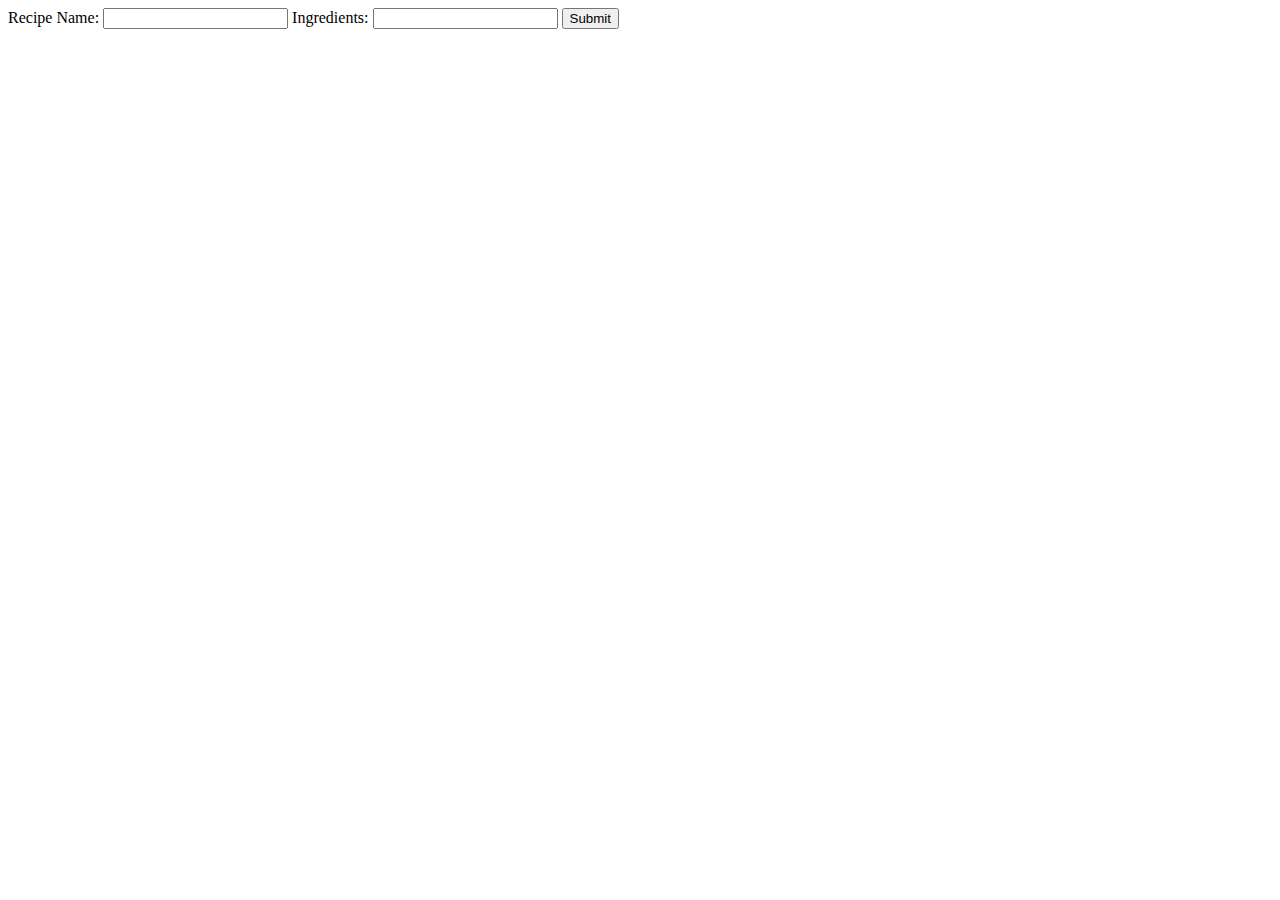
==== recipe-adder.html @ 166340f7 "allows usre to enter recipe name and saves it in a variable" ====
<!DOCTYPE html>
<html lang="en">
<head>
    <meta charset="UTF-8">
    <meta name="viewport" content="width=device-width, initial-scale=1.0">
    <meta http-equiv="X-UA-Compatible" content="ie=edge">
    <title>Document</title>
</head>
<body>
    <form>
        Recipe Name: <input type="text" class="name">

        Ingredients: <input type="text" class="ingredients">

        <input type="button" value="Submit" class="submit-button">

    </form>

    <script src="main.js"></script>
</body>
</html>
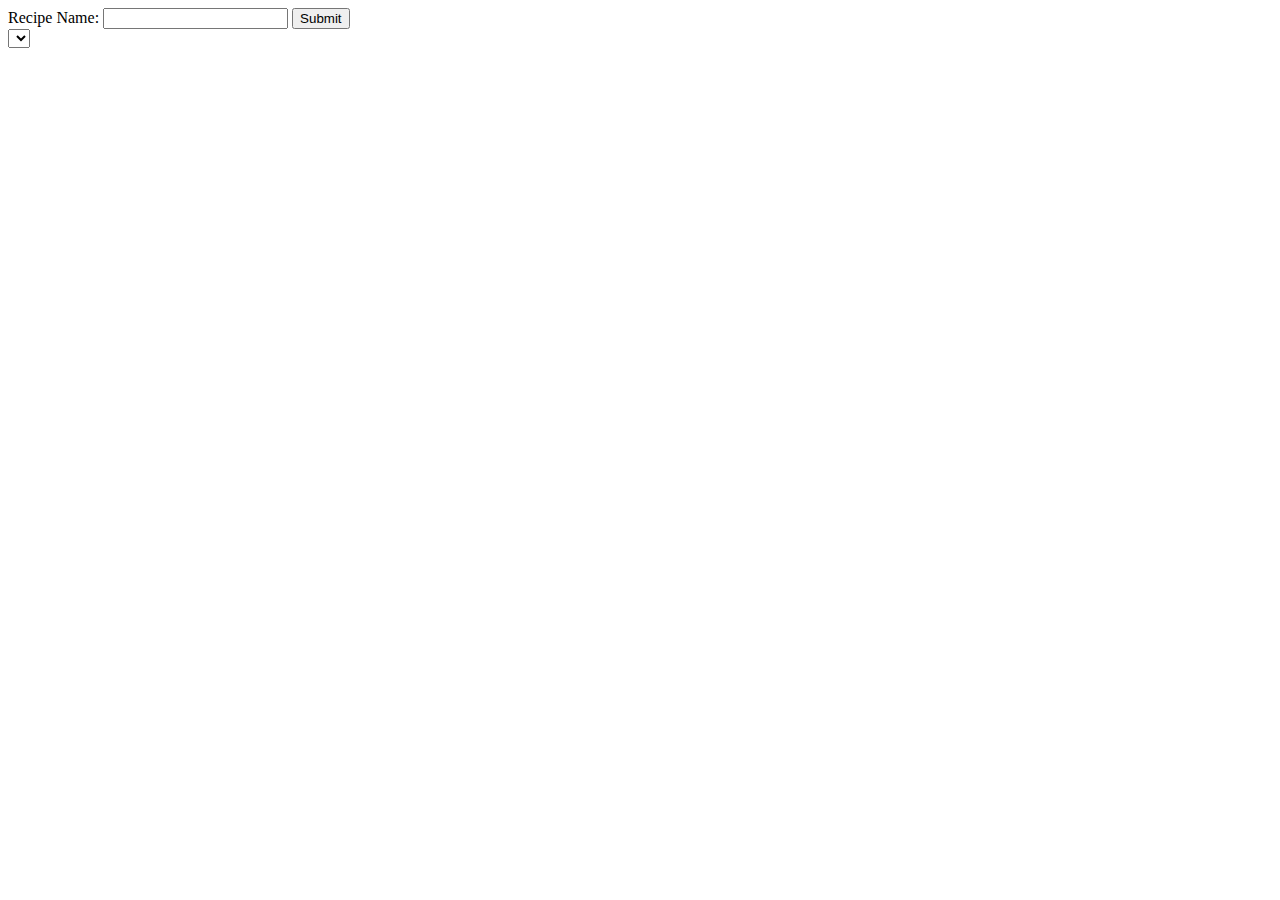
==== commit 54011aad: "recipe names are now stored in a dynamic dropdown menu" ====
--- a/recipe-adder.html
+++ b/recipe-adder.html
@@ -10,12 +10,13 @@
     <form>
         Recipe Name: <input type="text" class="name">
 
-        Ingredients: <input type="text" class="ingredients">
-
         <input type="button" value="Submit" class="submit-button">
 
     </form>
 
+    <select class="recipe-dropdown">
+    </select>
+
     <script src="main.js"></script>
 </body>
 </html>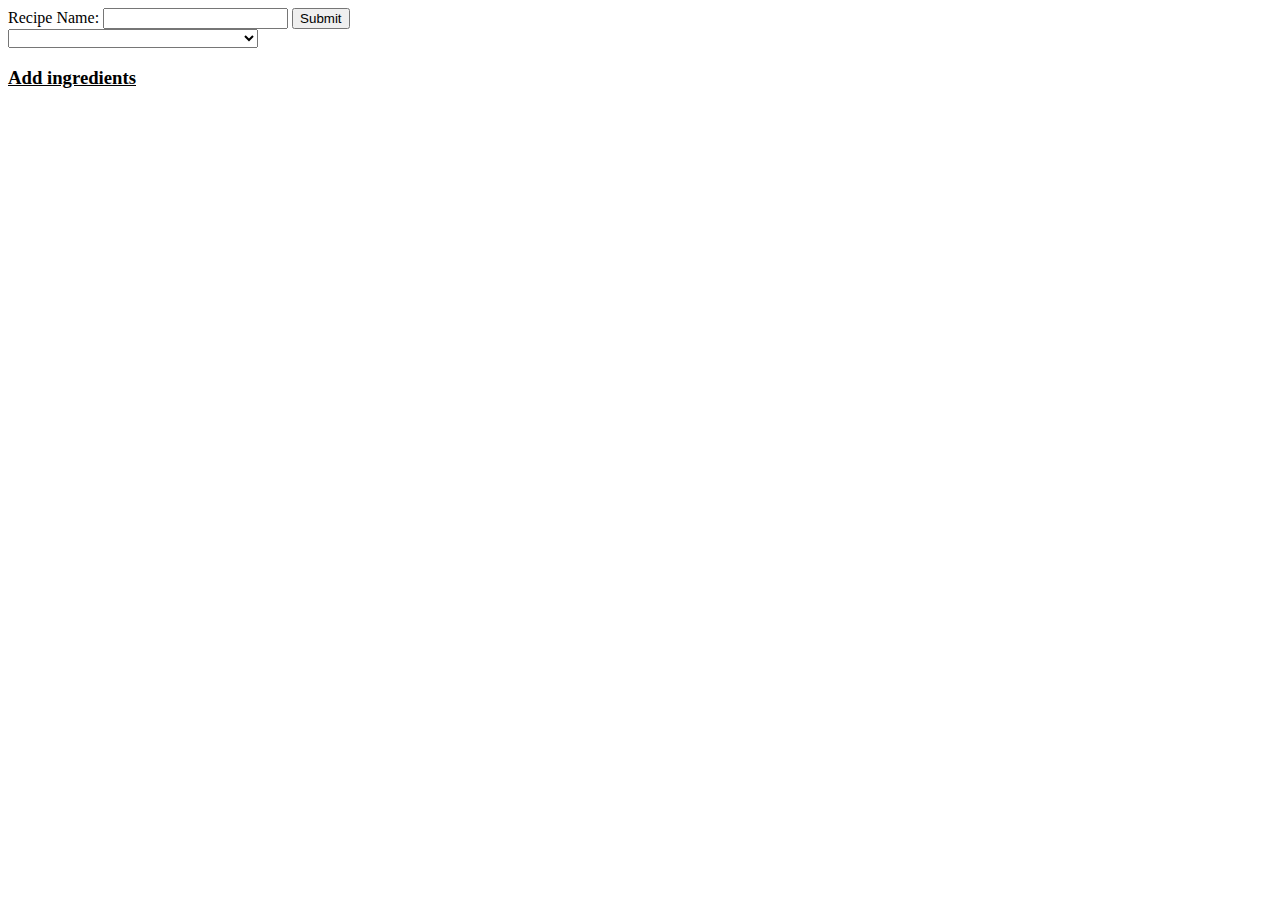
==== commit cf43786b: "adds limited styles and ingredients button" ====
--- a/recipe-adder.html
+++ b/recipe-adder.html
@@ -5,6 +5,7 @@
     <meta name="viewport" content="width=device-width, initial-scale=1.0">
     <meta http-equiv="X-UA-Compatible" content="ie=edge">
     <title>Document</title>
+    <link rel="stylesheet" href="styles.css">
 </head>
 <body>
     <form>
@@ -17,6 +18,10 @@
     <select class="recipe-dropdown">
     </select>
 
+    <div class="add-ingredients">
+        <h3><u>Add ingredients</u></h3>
+    </div>
+
     <script src="main.js"></script>
 </body>
 </html>--- a/styles.css
+++ b/styles.css
@@ -0,0 +1,8 @@
+.recipe-dropdown {
+    width: 250px;
+}
+
+.add-ingredients h3:hover {
+    color: blue;
+}
+
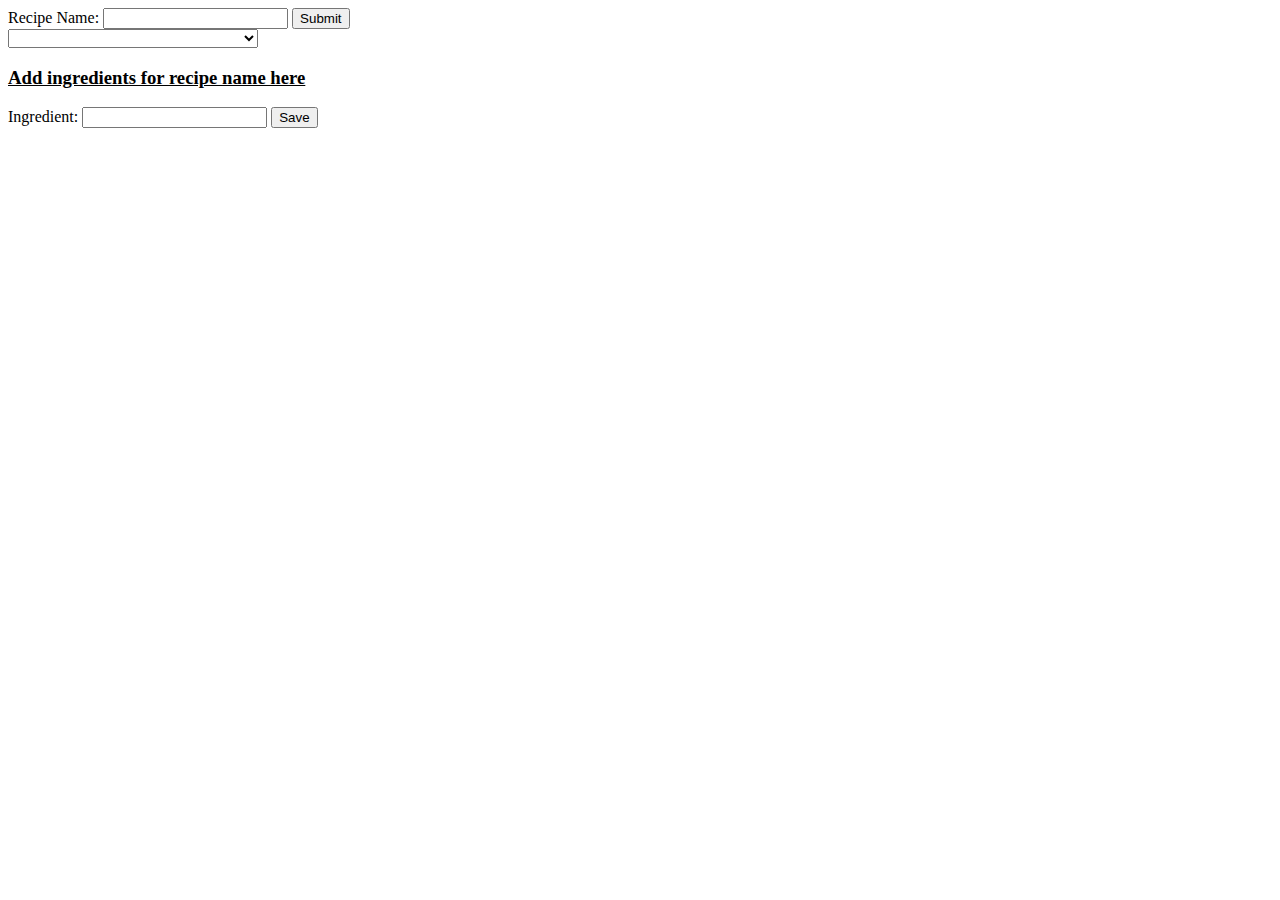
==== commit 4c92001c: "adds ability to add ingredients" ====
--- a/recipe-adder.html
+++ b/recipe-adder.html
@@ -8,7 +8,7 @@
     <link rel="stylesheet" href="styles.css">
 </head>
 <body>
-    <form>
+    <form class='recipe-name'>
         Recipe Name: <input type="text" class="name">
 
         <input type="button" value="Submit" class="submit-button">
@@ -19,8 +19,18 @@
     </select>
 
     <div class="add-ingredients">
-        <h3><u>Add ingredients</u></h3>
+        <h3><u>Add ingredients for recipe name here</u></h3>
     </div>
+
+    <form class="ingredient-box">
+        Ingredient: <input type="text" class="ingredient">
+
+        <input type="button" value="Save" class="save-ingredient">
+    </form>
+
+    <ul class="ingredients-list">
+
+    </ul>
 
     <script src="main.js"></script>
 </body>
--- a/styles.css
+++ b/styles.css
@@ -6,3 +6,4 @@
     color: blue;
 }
 
+
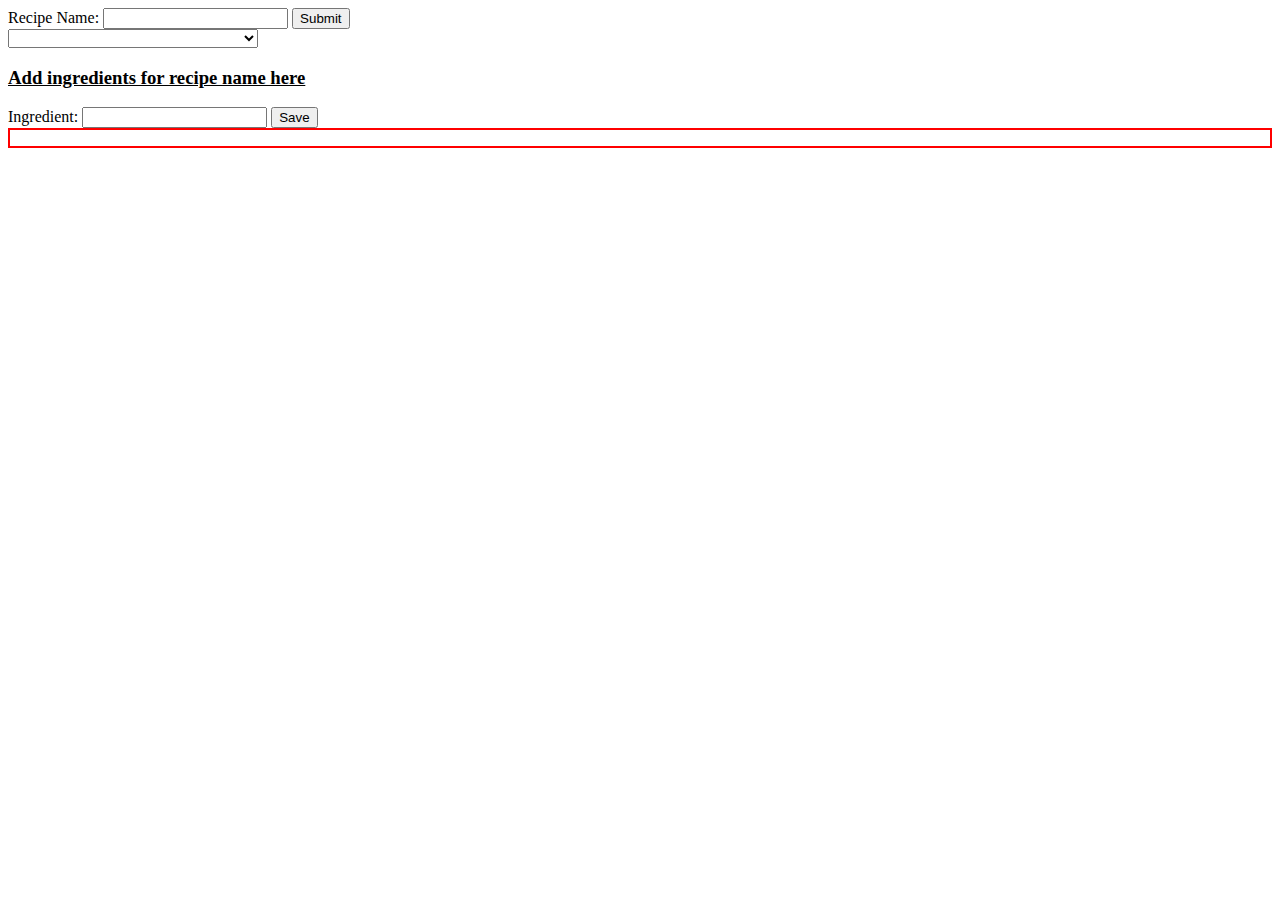
==== commit 41baca88: "hides pasta ingredients if dropdown is changed off pasta" ====
--- a/recipe-adder.html
+++ b/recipe-adder.html
@@ -28,9 +28,11 @@
         <input type="button" value="Save" class="save-ingredient">
     </form>
 
-    <ul class="ingredients-list">
+    <div class='ingredients'>
+        <ul class='ingredients-list'>
 
-    </ul>
+        </ul>
+    </div>  
 
     <script src="main.js"></script>
 </body>
--- a/styles.css
+++ b/styles.css
@@ -5,5 +5,7 @@
 .add-ingredients h3:hover {
     color: blue;
 }
+.ingredients {
+    border: 2px solid red;
+}
 
-
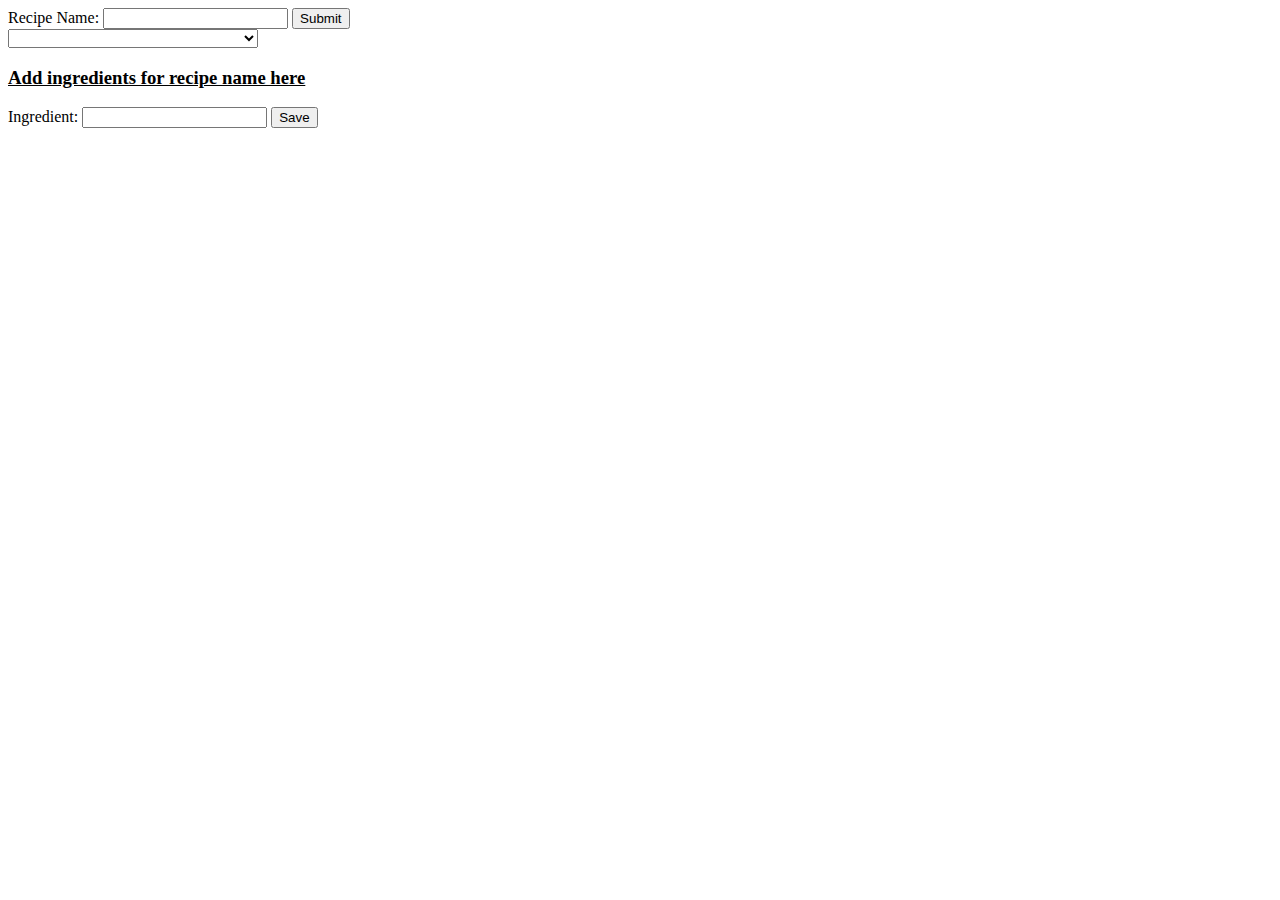
==== commit d384d800: "adds list of ingredients within dynamically created div" ====
--- a/recipe-adder.html
+++ b/recipe-adder.html
@@ -28,12 +28,6 @@
         <input type="button" value="Save" class="save-ingredient">
     </form>
 
-    <div class='ingredients'>
-        <ul class='ingredients-list'>
-
-        </ul>
-    </div>  
-
     <script src="main.js"></script>
 </body>
 </html>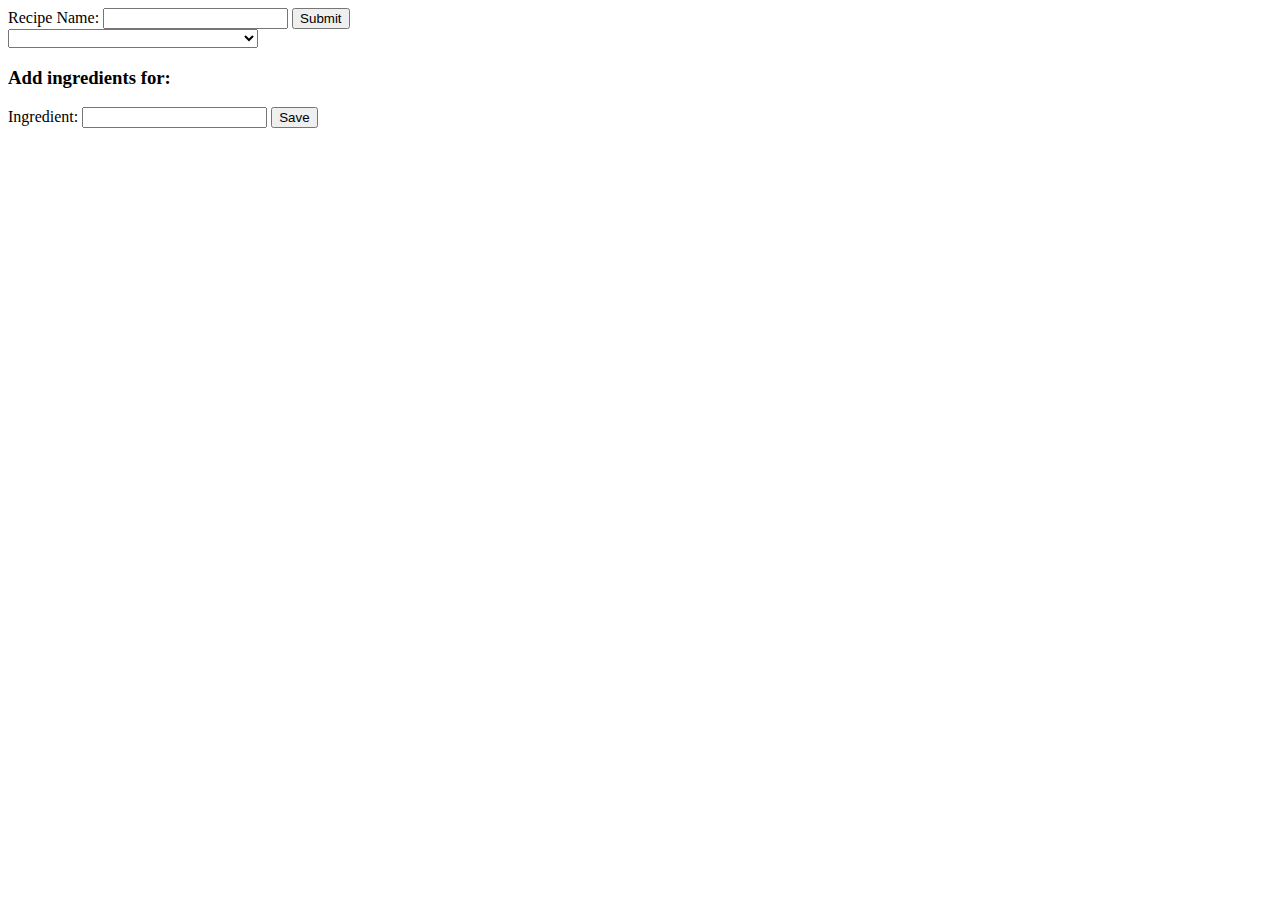
==== commit 0cc14bc5: "shows recipe name that user is currently adding ingredients for" ====
--- a/recipe-adder.html
+++ b/recipe-adder.html
@@ -19,7 +19,7 @@
     </select>
 
     <div class="add-ingredients">
-        <h3><u>Add ingredients for recipe name here</u></h3>
+        <h3>Add ingredients for: </h3>
     </div>
 
     <form class="ingredient-box">
